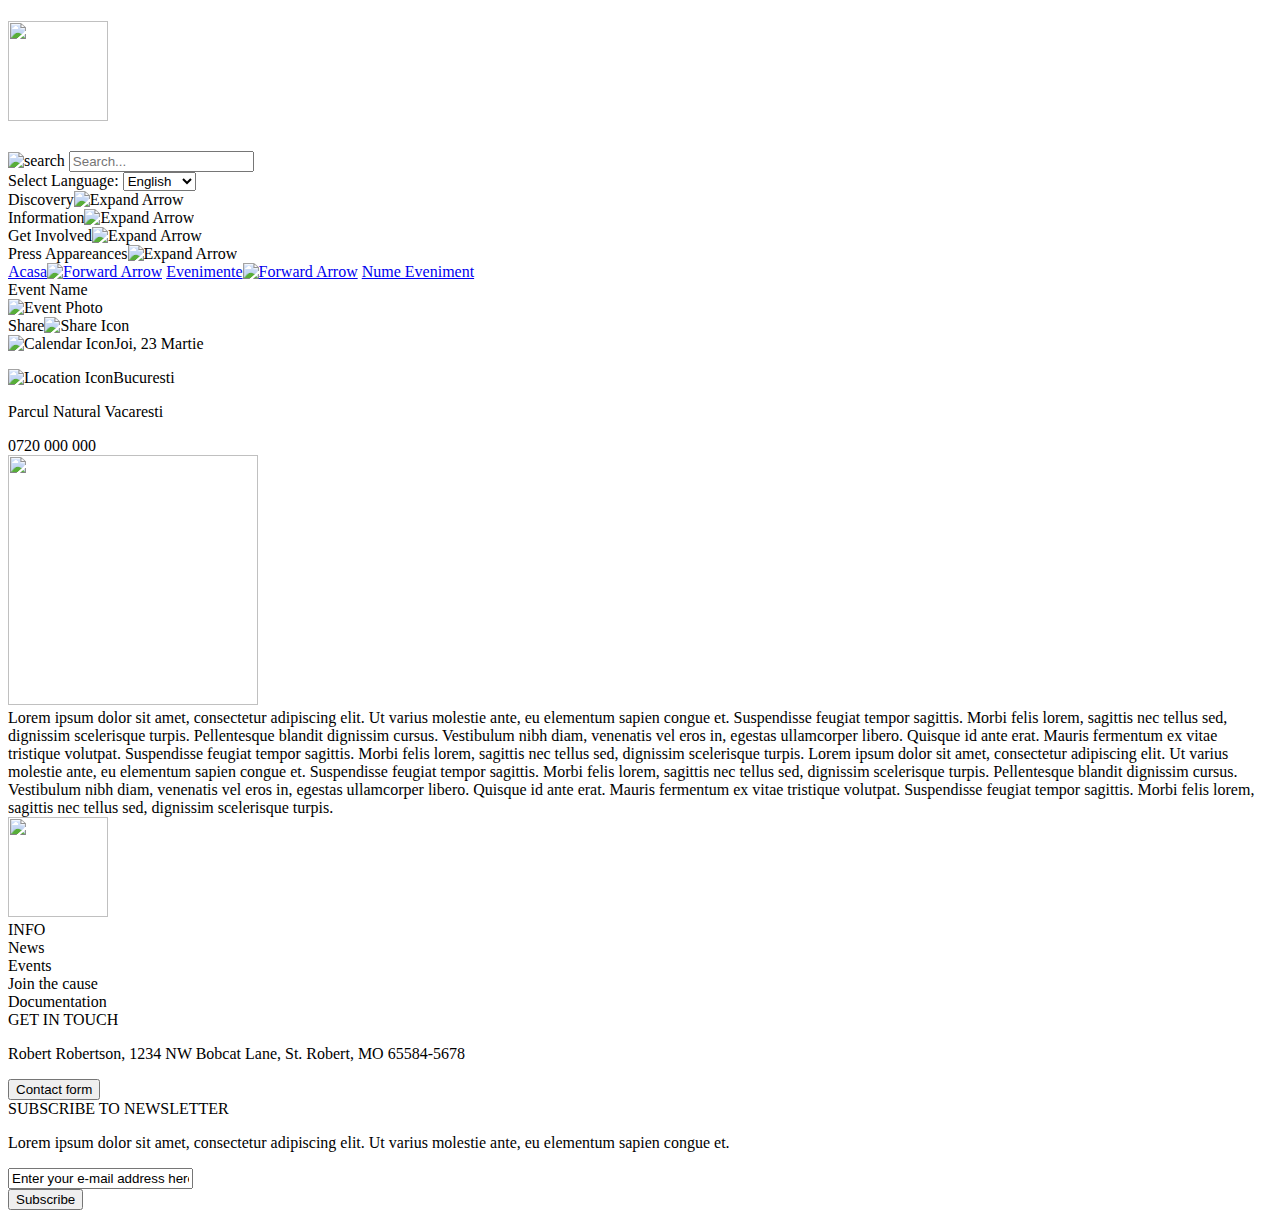
==== event-individual.html @ ca938fd9 "event page" ====
<!DOCTYPE html>
<html lang="ro-RO">
    <head></head>
    <body>
        
        <h1 title="Delta Vacaresti Logo"><img src="img\Logo Parc Vacaresti.png" width="100" height="100" src=""/></h1>
        <section title="Search Bar">
            <img title="Search Bar Icon" width="15" height="15" src="https://img.icons8.com/material-rounded/24/search.png" alt="search"/>
            <input type="search" name="search" placeholder="Search..."></section>
        <section title="Language Bar">
            <label for="language">Select Language:</label>
            <select id="language">
              <option value="en">English</option>
              <option value="ro">Romana</option>
              <!-- Languages options will come probably from a data base -->
            </select>
        </section>
        <nav>
            <section title="Discovery-Bar">Discovery<img width="20" height="20" src="https://img.icons8.com/material-outlined/20/expand-arrow--v1.png" alt="Expand Arrow"/></section>
            <section title="Information-Bar">Information<img width="20" height="20" src="https://img.icons8.com/material-outlined/20/expand-arrow--v1.png" alt="Expand Arrow"/></section>
            <section title="Get Involved-Bar">Get Involved<img width="20" height="20" src="https://img.icons8.com/material-outlined/20/expand-arrow--v1.png" alt="Expand Arrow"/></section>
            <section title="Press Appareances-Bar">Press Appareances<img width="20" height="20" src="https://img.icons8.com/material-outlined/20/expand-arrow--v1.png" alt="Expand Arrow"/></section>
        </nav>

        <nav title="Path">
              <a title="Home Page" href="index.html">Acasa<img width="20" height="20" src="https://img.icons8.com/material-outlined/24/forward.png" alt="Forward Arrow"/></a>
              <a title="All Events-Page" href="events.html">Evenimente<img width="20" height="20" src="https://img.icons8.com/material-outlined/24/forward.png" alt="Forward Arrow"/></a>
              <a title="Event Page" href="#">Nume Eveniment</a>
        </nav>

        <section title="Title">Event Name</section>
        <section title="Event Photo"><img src="https://media.sproutsocial.com/uploads/2017/02/10x-featured-social-media-image-size.png" alt="Event Photo"/></section>
        <section title="Share">Share<img width="20" height="20" src="https://img.icons8.com/ios-glyphs/30/share--v1.png" alt="Share Icon"/></section>
        <section title="Event Info">
            <div title="Date"><img width="20" height="20" src="https://img.icons8.com/sf-regular/48/calendar.png" alt="Calendar Icon"/>Joi, 23 Martie</div>
            <div title="Location">
                <p title="City"><img width="20" height="20" src="https://img.icons8.com/ios-filled/50/marker.png" alt="Location Icon"/>Bucuresti</p>
                <p title="Place">Parcul Natural Vacaresti</p>
            </div>
            <div title="Phone Number">0720 000 000</div>
            <div title="Map"><img width="250" height="250" src="https://i0.wp.com/www.cssscript.com/wp-content/uploads/2018/03/Simple-Location-Picker.png?fit=561%2C421&ssl=1" a="Location Map"/></div>
        </section>
        <section title="content">Lorem ipsum dolor sit amet, consectetur adipiscing elit. Ut varius molestie ante, eu elementum sapien congue et. Suspendisse feugiat tempor sagittis. Morbi felis lorem, sagittis nec tellus sed, dignissim scelerisque turpis.

            Pellentesque blandit dignissim cursus. Vestibulum nibh diam, venenatis vel eros in, egestas ullamcorper libero. Quisque id ante erat. Mauris fermentum ex vitae tristique volutpat.
            
            Suspendisse feugiat tempor sagittis. Morbi felis lorem, sagittis nec tellus sed, dignissim scelerisque turpis.
            
            Lorem ipsum dolor sit amet, consectetur adipiscing elit. Ut varius molestie ante, eu elementum sapien congue et. Suspendisse feugiat tempor sagittis. Morbi felis lorem, sagittis nec tellus sed, dignissim scelerisque turpis.
            
            Pellentesque blandit dignissim cursus. Vestibulum nibh diam, venenatis vel eros in, egestas ullamcorper libero. Quisque id ante erat. Mauris fermentum ex vitae tristique volutpat.
            
            Suspendisse feugiat tempor sagittis. Morbi felis lorem, sagittis nec tellus sed, dignissim scelerisque turpis.</section>


        <footer id="footer">
            <section id="logo"><img src="img\Logo Parc Vacaresti.png" width="100" height="100" src=""/></section>
            <section id="info">
                <label>INFO</label>
                <li>News</li>
                <li>Events</li>
                <li>Join the cause</li>
                <li>Documentation</li>
            </section>
            <section id="contact">
                <label>GET IN TOUCH</label>
                <p>Robert Robertson, 1234 NW Bobcat Lane, St. Robert, MO 65584-5678</p>
                <button title="Contact">Contact form</button>
            </section>
            <section id="Subscribe">
                <label>SUBSCRIBE TO NEWSLETTER</label>
                <p>Lorem ipsum dolor sit amet, consectetur adipiscing elit. Ut varius molestie ante, eu elementum sapien congue et.</p>
                <form id="email-address form">
                    <input type="email" id="email-address" value="Enter your e-mail address here..."/>
                </form>
                <button title="Subscribe button">Subscribe</button>
            </section>
        </footer>
    </body>

</html>
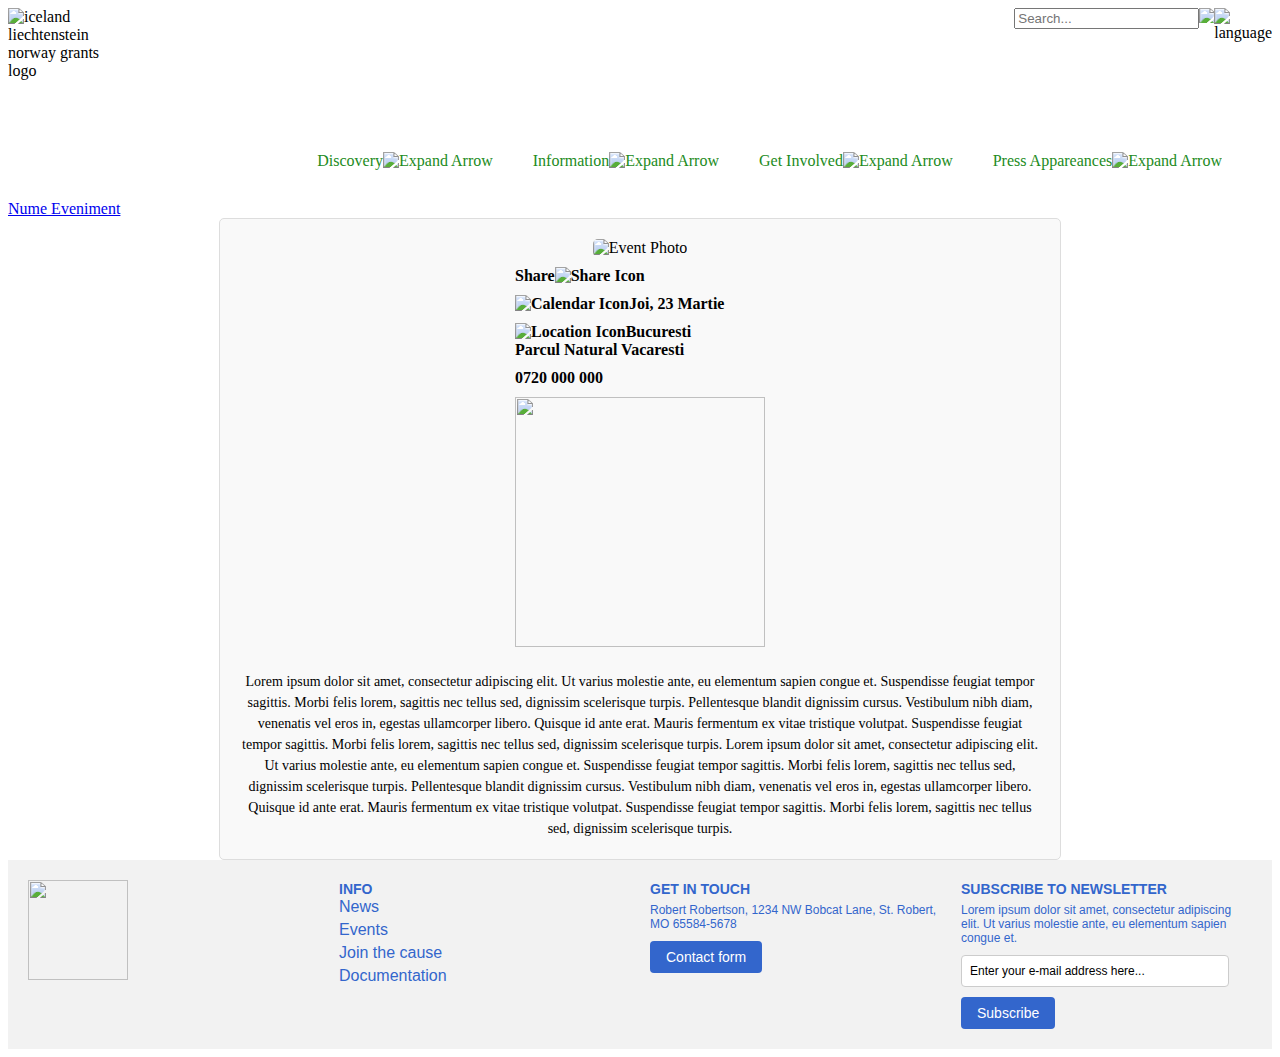
==== commit 9ed35cf0: "styling page" ====
--- a/event-individual.html
+++ b/event-individual.html
@@ -1,58 +1,58 @@
 <!DOCTYPE html>
 <html lang="ro-RO">
-    <head></head>
-    <body>
-        
-        <h1 title="Delta Vacaresti Logo"><img src="img\Logo Parc Vacaresti.png" width="100" height="100" src=""/></h1>
-        <section title="Search Bar">
-            <img title="Search Bar Icon" width="15" height="15" src="https://img.icons8.com/material-rounded/24/search.png" alt="search"/>
-            <input type="search" name="search" placeholder="Search..."></section>
-        <section title="Language Bar">
-            <label for="language">Select Language:</label>
-            <select id="language">
-              <option value="en">English</option>
-              <option value="ro">Romana</option>
-              <!-- Languages options will come probably from a data base -->
-            </select>
+    <head> 
+        <link rel="stylesheet" type="text/css" href="css\style.css">
+    </head>
+    <body>    
+        <header>
+            <section title="Sponsor Advertising">
+                <img title="Sponsor Advertising" width="100" height="100" src="https://www.kulturradet.no/documents/10157/eab2085d-25a6-46e9-8a41-45d9e296edab?t=1509356250388" alt="iceland liechtenstein norway grants logo">
+            </section>
+            <section title="Search Bar">
+                <input type="search" name="search" placeholder="Search..."></section>
+                <img title="Search Bar Icon" width="15" height="15" src="https://img.icons8.com/material-rounded/24/search.png" alt="search"/>
+            <section title="Language Bar">
+                <img title="Language Bar Icon" width="15" height="15" src="https://img.icons8.com/ios/50/globe--v1.png" alt="language"/>
+                <!-- Languages options will come probably from a data base -->
+                </select>
+            </section>
+        </header>
+        <section title="Navigator">
+            <nav title="page-navigator" class="page-navigator">
+                <section title="Discovery-Bar">Discovery<img width="20" height="20" src="https://img.icons8.com/material-outlined/20/expand-arrow--v1.png" alt="Expand Arrow"/></section>
+                <section title="Information-Bar">Information<img width="20" height="20" src="https://img.icons8.com/material-outlined/20/expand-arrow--v1.png" alt="Expand Arrow"/></section>
+                <section title="Get Involved-Bar">Get Involved<img width="20" height="20" src="https://img.icons8.com/material-outlined/20/expand-arrow--v1.png" alt="Expand Arrow"/></section>
+                <section title="Press Appareances-Bar">Press Appareances<img width="20" height="20" src="https://img.icons8.com/material-outlined/20/expand-arrow--v1.png" alt="Expand Arrow"/></section>
+            </nav>
         </section>
-        <nav>
-            <section title="Discovery-Bar">Discovery<img width="20" height="20" src="https://img.icons8.com/material-outlined/20/expand-arrow--v1.png" alt="Expand Arrow"/></section>
-            <section title="Information-Bar">Information<img width="20" height="20" src="https://img.icons8.com/material-outlined/20/expand-arrow--v1.png" alt="Expand Arrow"/></section>
-            <section title="Get Involved-Bar">Get Involved<img width="20" height="20" src="https://img.icons8.com/material-outlined/20/expand-arrow--v1.png" alt="Expand Arrow"/></section>
-            <section title="Press Appareances-Bar">Press Appareances<img width="20" height="20" src="https://img.icons8.com/material-outlined/20/expand-arrow--v1.png" alt="Expand Arrow"/></section>
-        </nav>
-
         <nav title="Path">
-              <a title="Home Page" href="index.html">Acasa<img width="20" height="20" src="https://img.icons8.com/material-outlined/24/forward.png" alt="Forward Arrow"/></a>
-              <a title="All Events-Page" href="events.html">Evenimente<img width="20" height="20" src="https://img.icons8.com/material-outlined/24/forward.png" alt="Forward Arrow"/></a>
               <a title="Event Page" href="#">Nume Eveniment</a>
         </nav>
+        <div title="Event Article">
+            <section title="Event Photo"><img src="https://loopnewslive.blob.core.windows.net/liveimage/sites/default/files/2022-03/8ce26dbdb4db3c173401919f0a77e728istock-capybara.jpg" alt="Event Photo"/></section>
+            <section title="Event Info">
+                <section title="Share">Share<img width="20" height="20" src="https://img.icons8.com/ios-glyphs/30/share--v1.png" alt="Share Icon"/></section>
+                <div title="Date"><img width="20" height="20" src="https://img.icons8.com/sf-regular/48/calendar.png" alt="Calendar Icon"/>Joi, 23 Martie</div>
+                <div title="Location">
+                    <p title="City"><img width="20" height="20" src="https://img.icons8.com/ios-filled/50/marker.png" alt="Location Icon"/>Bucuresti</p>
+                    <p title="Place">Parcul Natural Vacaresti</p>
+                </div>
+                <div title="Phone Number">0720 000 000</div>
+                <div title="Map"><img width="250" height="250" src="https://i0.wp.com/www.cssscript.com/wp-content/uploads/2018/03/Simple-Location-Picker.png?fit=561%2C421&ssl=1" a="Location Map"/></div>
+            </section>
+            <section title="content">Lorem ipsum dolor sit amet, consectetur adipiscing elit. Ut varius molestie ante, eu elementum sapien congue et. Suspendisse feugiat tempor sagittis. Morbi felis lorem, sagittis nec tellus sed, dignissim scelerisque turpis.
 
-        <section title="Title">Event Name</section>
-        <section title="Event Photo"><img src="https://media.sproutsocial.com/uploads/2017/02/10x-featured-social-media-image-size.png" alt="Event Photo"/></section>
-        <section title="Share">Share<img width="20" height="20" src="https://img.icons8.com/ios-glyphs/30/share--v1.png" alt="Share Icon"/></section>
-        <section title="Event Info">
-            <div title="Date"><img width="20" height="20" src="https://img.icons8.com/sf-regular/48/calendar.png" alt="Calendar Icon"/>Joi, 23 Martie</div>
-            <div title="Location">
-                <p title="City"><img width="20" height="20" src="https://img.icons8.com/ios-filled/50/marker.png" alt="Location Icon"/>Bucuresti</p>
-                <p title="Place">Parcul Natural Vacaresti</p>
-            </div>
-            <div title="Phone Number">0720 000 000</div>
-            <div title="Map"><img width="250" height="250" src="https://i0.wp.com/www.cssscript.com/wp-content/uploads/2018/03/Simple-Location-Picker.png?fit=561%2C421&ssl=1" a="Location Map"/></div>
-        </section>
-        <section title="content">Lorem ipsum dolor sit amet, consectetur adipiscing elit. Ut varius molestie ante, eu elementum sapien congue et. Suspendisse feugiat tempor sagittis. Morbi felis lorem, sagittis nec tellus sed, dignissim scelerisque turpis.
-
-            Pellentesque blandit dignissim cursus. Vestibulum nibh diam, venenatis vel eros in, egestas ullamcorper libero. Quisque id ante erat. Mauris fermentum ex vitae tristique volutpat.
-            
-            Suspendisse feugiat tempor sagittis. Morbi felis lorem, sagittis nec tellus sed, dignissim scelerisque turpis.
-            
-            Lorem ipsum dolor sit amet, consectetur adipiscing elit. Ut varius molestie ante, eu elementum sapien congue et. Suspendisse feugiat tempor sagittis. Morbi felis lorem, sagittis nec tellus sed, dignissim scelerisque turpis.
-            
-            Pellentesque blandit dignissim cursus. Vestibulum nibh diam, venenatis vel eros in, egestas ullamcorper libero. Quisque id ante erat. Mauris fermentum ex vitae tristique volutpat.
-            
-            Suspendisse feugiat tempor sagittis. Morbi felis lorem, sagittis nec tellus sed, dignissim scelerisque turpis.</section>
-
-
+                Pellentesque blandit dignissim cursus. Vestibulum nibh diam, venenatis vel eros in, egestas ullamcorper libero. Quisque id ante erat. Mauris fermentum ex vitae tristique volutpat.
+                
+                Suspendisse feugiat tempor sagittis. Morbi felis lorem, sagittis nec tellus sed, dignissim scelerisque turpis.
+                
+                Lorem ipsum dolor sit amet, consectetur adipiscing elit. Ut varius molestie ante, eu elementum sapien congue et. Suspendisse feugiat tempor sagittis. Morbi felis lorem, sagittis nec tellus sed, dignissim scelerisque turpis.
+                
+                Pellentesque blandit dignissim cursus. Vestibulum nibh diam, venenatis vel eros in, egestas ullamcorper libero. Quisque id ante erat. Mauris fermentum ex vitae tristique volutpat.
+                
+                Suspendisse feugiat tempor sagittis. Morbi felis lorem, sagittis nec tellus sed, dignissim scelerisque turpis.
+            </section>
+        </div>
         <footer id="footer">
             <section id="logo"><img src="img\Logo Parc Vacaresti.png" width="100" height="100" src=""/></section>
             <section id="info">
@@ -77,5 +77,4 @@
             </section>
         </footer>
     </body>
-
 </html>